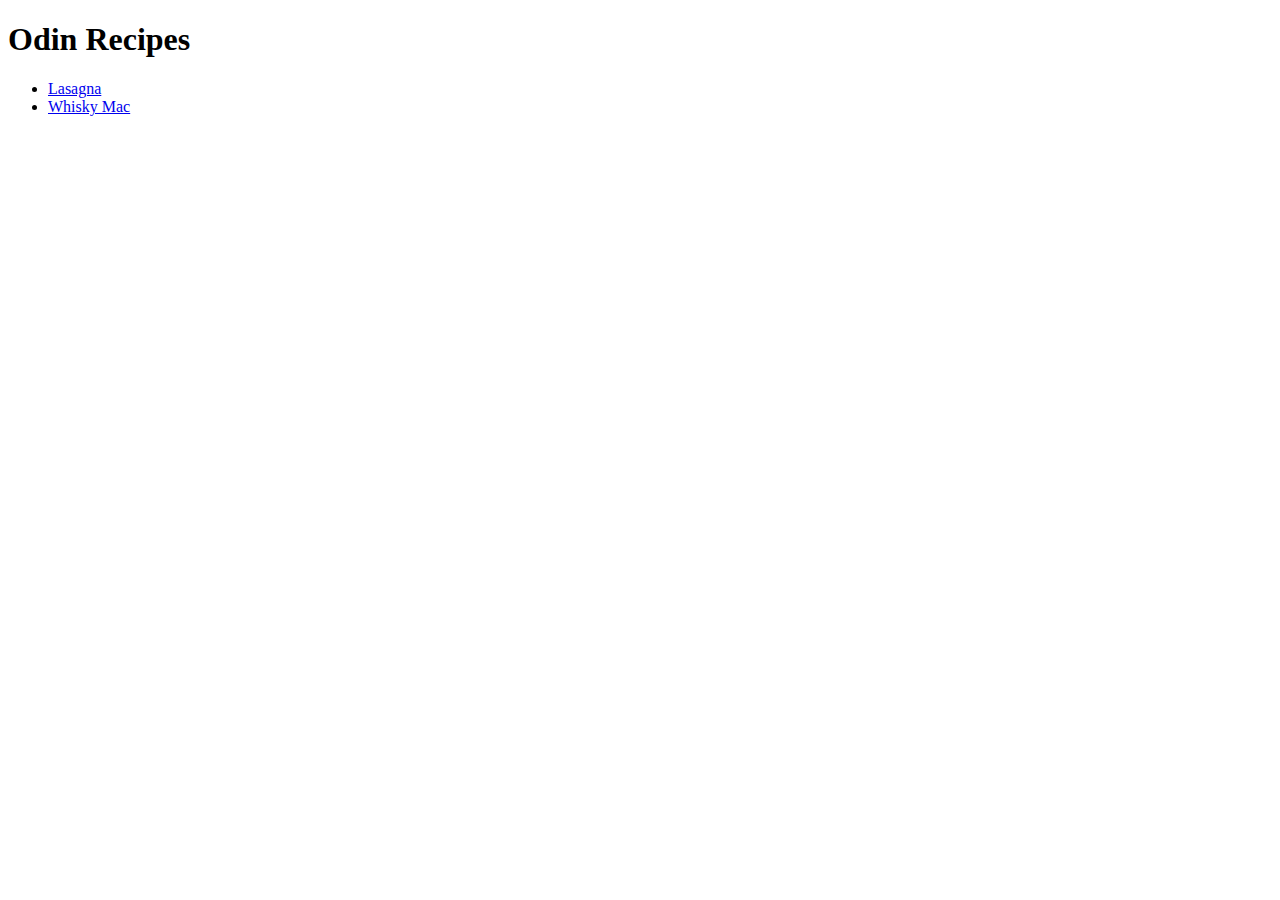
==== index.html @ 024fbfa3 "List and recipe link." ====
<!DOCTYPE html>
<html lang="en">
    <head>
        <meta charset="UTF-8">
        <title>Odin Recipes</title>
    </head>

    <body>
        <h1>Odin Recipes</h1>
        <ul>
            <li><a href="recipes/lasagna.html">Lasagna</a></li>
            <li><a href="recipes/whisky-mac.html">Whisky Mac</a></li>
        </ul>
    </body>

</html>
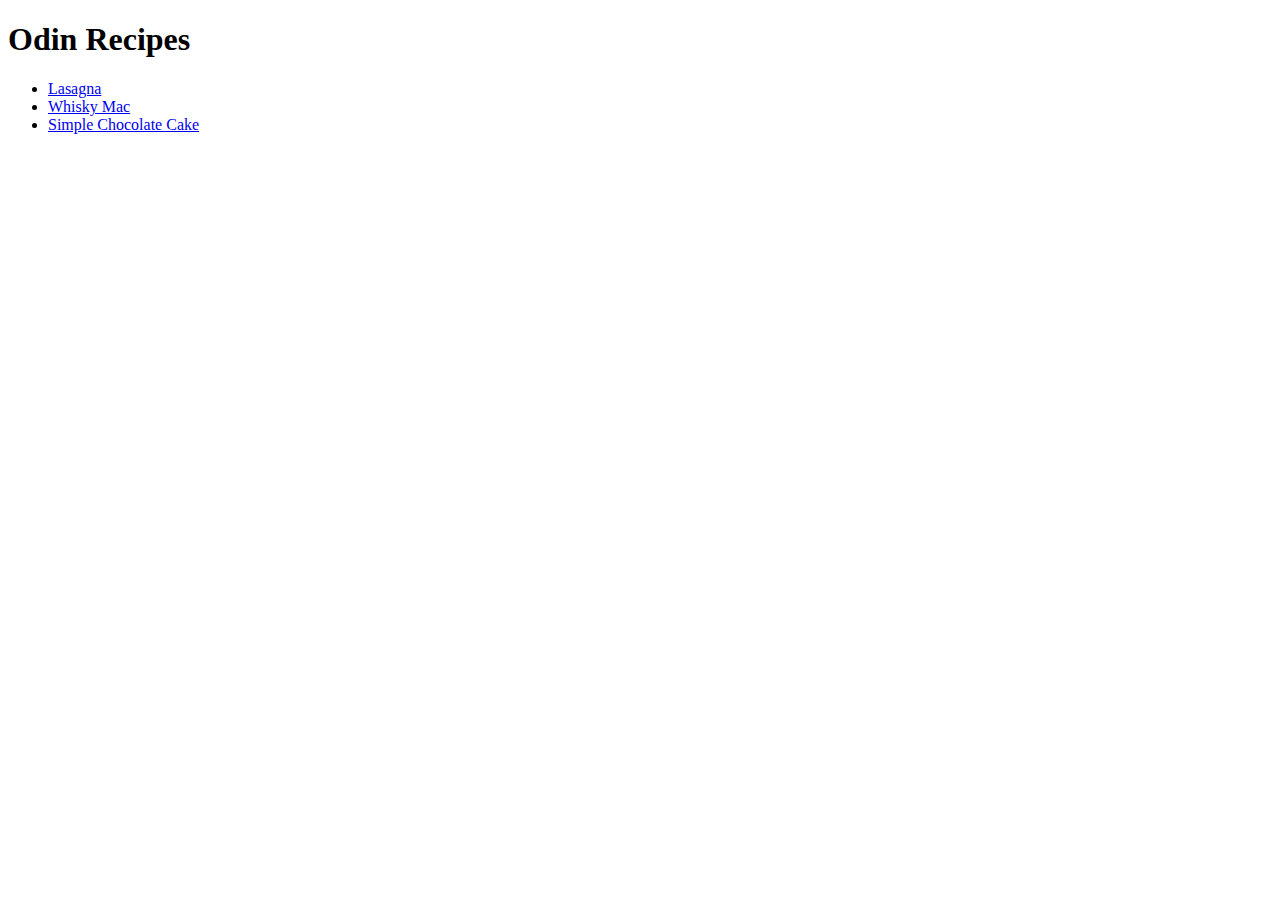
==== commit 39be4593: "Added chocolate cake recipe to ingredient list." ====
--- a/index.html
+++ b/index.html
@@ -10,6 +10,7 @@
         <ul>
             <li><a href="recipes/lasagna.html">Lasagna</a></li>
             <li><a href="recipes/whisky-mac.html">Whisky Mac</a></li>
+            <li><a href="recipes/choc-cake.html">Simple Chocolate Cake</a></li>
         </ul>
     </body>
 
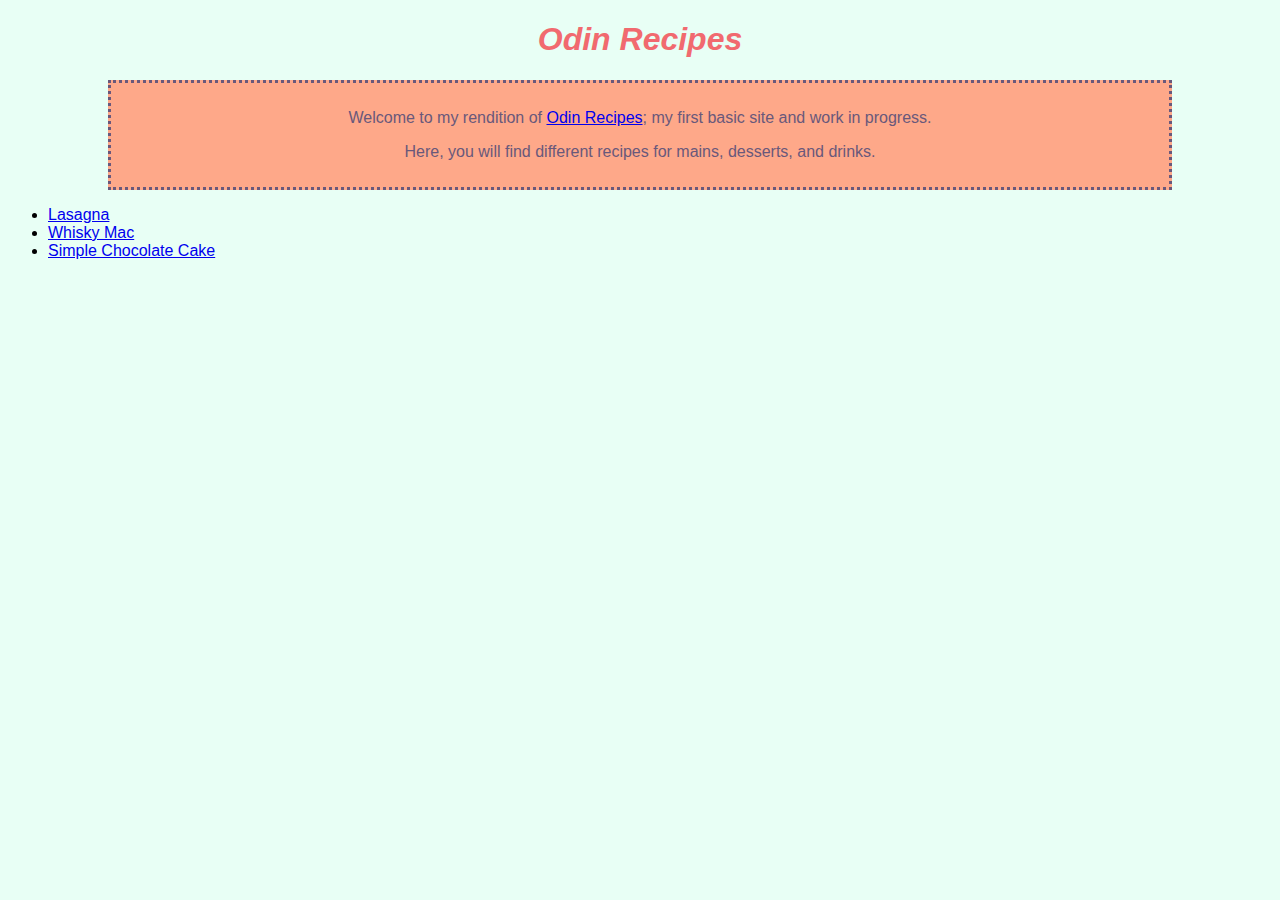
==== commit 64d8b1b9: "Adding CSS to page intro" ====
--- a/index.html
+++ b/index.html
@@ -3,11 +3,16 @@
     <head>
         <meta charset="UTF-8">
         <title>Odin Recipes</title>
+        <link rel="stylesheet" href="styles.css">
     </head>
 
     <body>
         <h1>Odin Recipes</h1>
-        <ul>
+        <div class="home-intro">
+            <p>Welcome to my rendition of <a href="https://www.theodinproject.com/lessons/foundations-recipes" target="_blank" rel="noopener noreferrer">Odin Recipes</a>; my first basic site and work in progress.</p>
+            <p>Here, you will find different recipes for mains, desserts, and drinks.</p>
+        </div>
+            <ul>
             <li><a href="recipes/lasagna.html">Lasagna</a></li>
             <li><a href="recipes/whisky-mac.html">Whisky Mac</a></li>
             <li><a href="recipes/choc-cake.html">Simple Chocolate Cake</a></li>
--- a/styles.css
+++ b/styles.css
@@ -0,0 +1,24 @@
+body {
+    background-color: rgb(232, 255, 245);
+}
+
+* {
+    font-family:'Segoe UI', Tahoma, Geneva, Verdana, sans-serif
+}
+
+/* front page */
+h1 {
+    font-style: italic; 
+    color: #F16A6F;
+    text-align: center;
+}
+
+.home-intro {
+    text-align: center;
+    color: #69587B;
+    background-color: #FEA889;
+    padding: 10px;
+    margin-right: 100px;
+    margin-left: 100px;
+    border: 3px dotted #69587B;
+}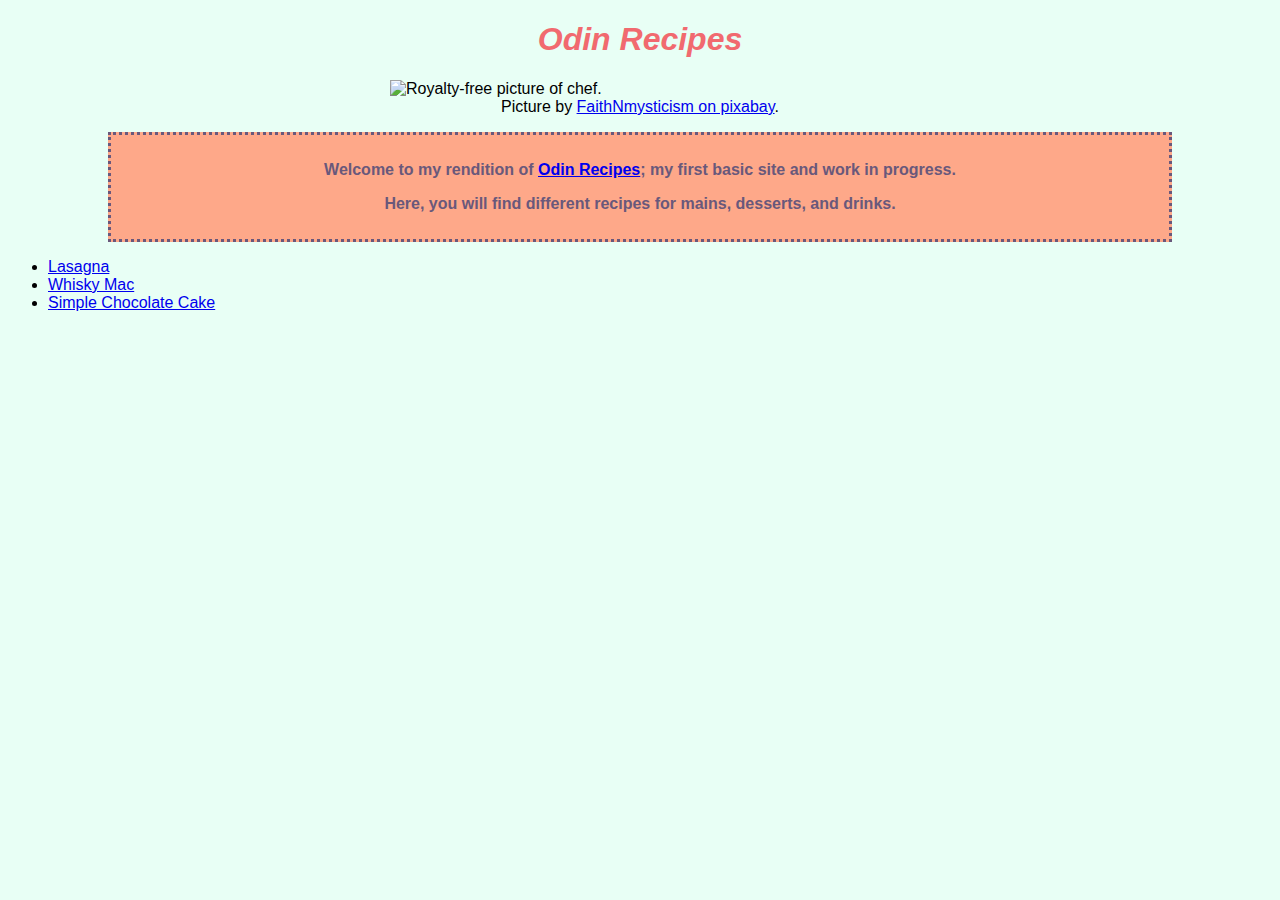
==== commit f734c48a: "Adding picture to HTML and syling with CSS" ====
--- a/index.html
+++ b/index.html
@@ -8,11 +8,15 @@
 
     <body>
         <h1>Odin Recipes</h1>
+        <figure>
+            <img src="https://cdn.pixabay.com/photo/2024/04/04/17/34/ai-generated-8675559_1280.jpg" alt="Royalty-free picture of chef." class="chef-image">
+            <figcaption>Picture by <a href="https://pixabay.com/users/faithnmysticism-41027883/" target="_blank" rel="noopener noreferrer">FaithNmysticism on pixabay</a>.</figcaption>
+        </figure>
         <div class="home-intro">
             <p>Welcome to my rendition of <a href="https://www.theodinproject.com/lessons/foundations-recipes" target="_blank" rel="noopener noreferrer">Odin Recipes</a>; my first basic site and work in progress.</p>
             <p>Here, you will find different recipes for mains, desserts, and drinks.</p>
         </div>
-            <ul>
+        <ul>
             <li><a href="recipes/lasagna.html">Lasagna</a></li>
             <li><a href="recipes/whisky-mac.html">Whisky Mac</a></li>
             <li><a href="recipes/choc-cake.html">Simple Chocolate Cake</a></li>
--- a/styles.css
+++ b/styles.css
@@ -13,12 +13,25 @@
     text-align: center;
 }
 
+figcaption {
+    text-align: center;
+}
+
+.chef-image {
+    height:auto;
+    width: 500px;
+    display: block;
+    margin: auto;
+    
+}
+
 .home-intro {
     text-align: center;
+    font-weight: bolder;
     color: #69587B;
     background-color: #FEA889;
     padding: 10px;
     margin-right: 100px;
     margin-left: 100px;
     border: 3px dotted #69587B;
-}+}
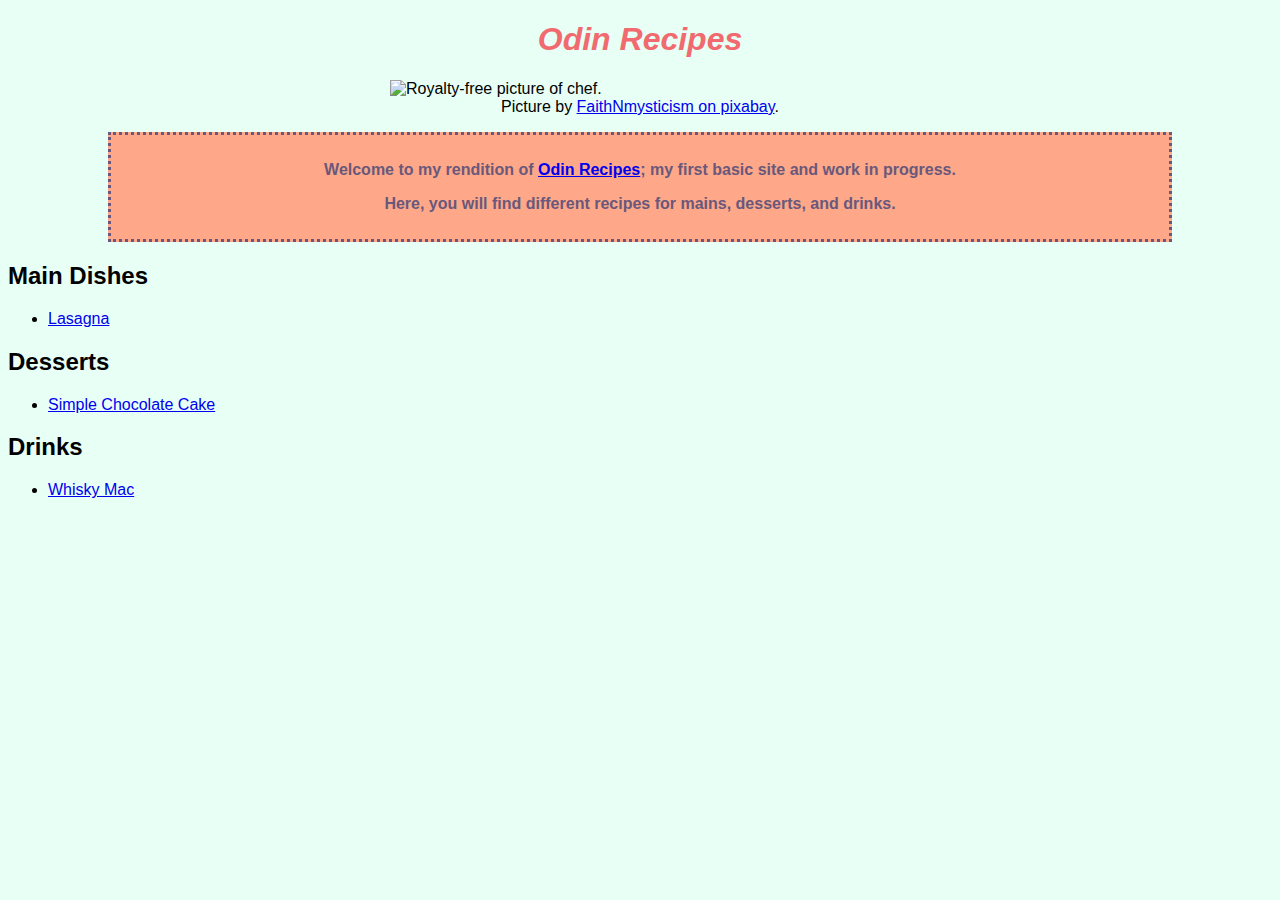
==== commit 2d1cd07d: "Adding subheadings" ====
--- a/index.html
+++ b/index.html
@@ -16,11 +16,23 @@
             <p>Welcome to my rendition of <a href="https://www.theodinproject.com/lessons/foundations-recipes" target="_blank" rel="noopener noreferrer">Odin Recipes</a>; my first basic site and work in progress.</p>
             <p>Here, you will find different recipes for mains, desserts, and drinks.</p>
         </div>
+        <h2 id="sub-head-align">Main Dishes</h2>
         <ul>
             <li><a href="recipes/lasagna.html">Lasagna</a></li>
-            <li><a href="recipes/whisky-mac.html">Whisky Mac</a></li>
+        </ul>
+        <h2 id="sub-head-align">Desserts</h2>
+        <ul>
             <li><a href="recipes/choc-cake.html">Simple Chocolate Cake</a></li>
         </ul>
+        <h2 id="sub-head-align">Drinks</h2>
+        <ul>
+            <li><a href="recipes/whisky-mac.html">Whisky Mac</a></li>
+        </ul>
+
+        
+            
+            
+    
     </body>
 
 </html>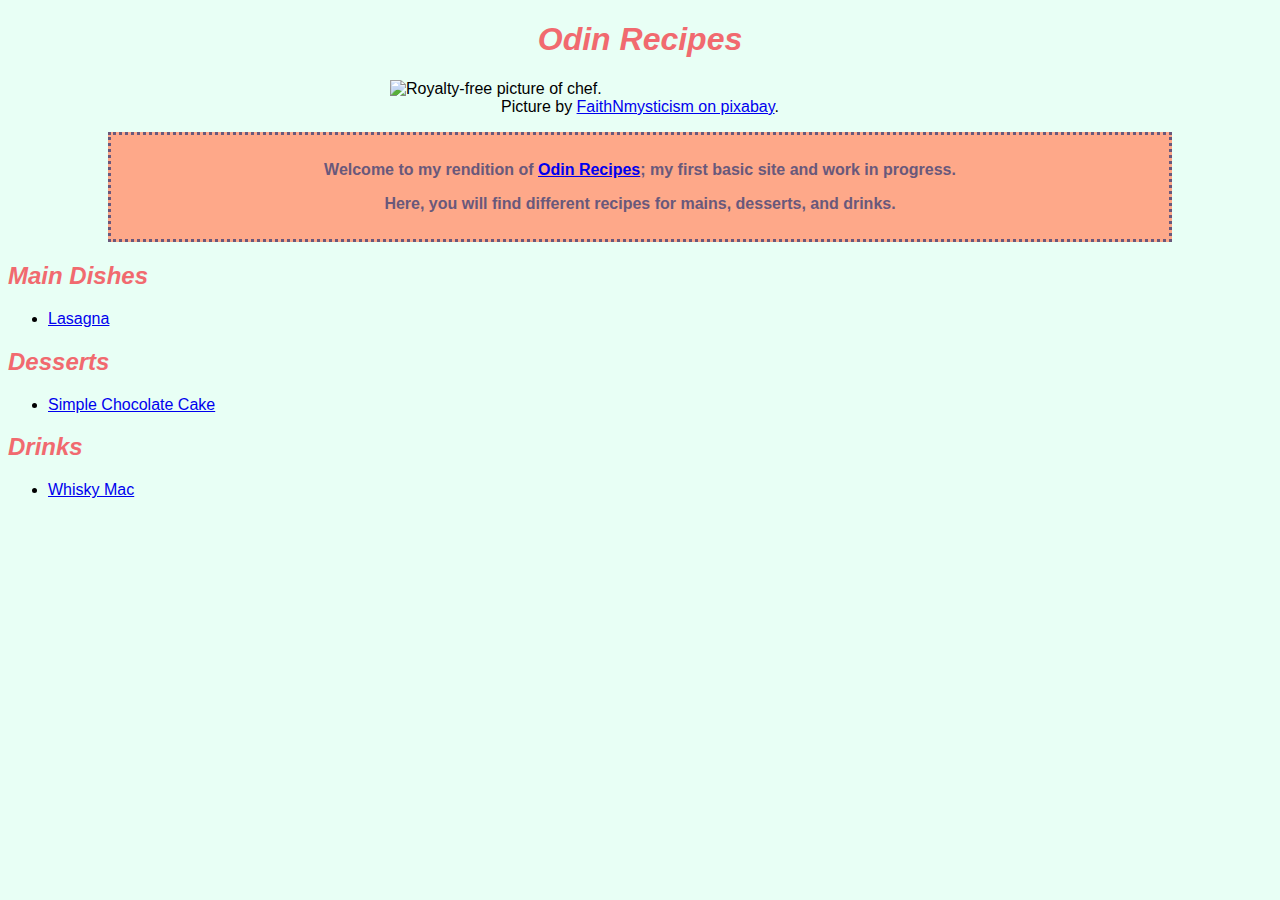
==== commit b3bf812f: "Changed format of h2 CSS" ====
--- a/index.html
+++ b/index.html
@@ -16,15 +16,15 @@
             <p>Welcome to my rendition of <a href="https://www.theodinproject.com/lessons/foundations-recipes" target="_blank" rel="noopener noreferrer">Odin Recipes</a>; my first basic site and work in progress.</p>
             <p>Here, you will find different recipes for mains, desserts, and drinks.</p>
         </div>
-        <h2 id="sub-head-align">Main Dishes</h2>
+        <h2>Main Dishes</h2>
         <ul>
             <li><a href="recipes/lasagna.html">Lasagna</a></li>
         </ul>
-        <h2 id="sub-head-align">Desserts</h2>
+        <h2>Desserts</h2>
         <ul>
             <li><a href="recipes/choc-cake.html">Simple Chocolate Cake</a></li>
         </ul>
-        <h2 id="sub-head-align">Drinks</h2>
+        <h2>Drinks</h2>
         <ul>
             <li><a href="recipes/whisky-mac.html">Whisky Mac</a></li>
         </ul>
--- a/styles.css
+++ b/styles.css
@@ -7,11 +7,18 @@
 }
 
 /* front page */
-h1 {
+h1, h2 {
     font-style: italic; 
     color: #F16A6F;
     text-align: center;
 }
+
+h2 {
+    text-align: left;
+    font-style: italic; 
+    color: #F16A6F;
+}
+
 
 figcaption {
     text-align: center;
